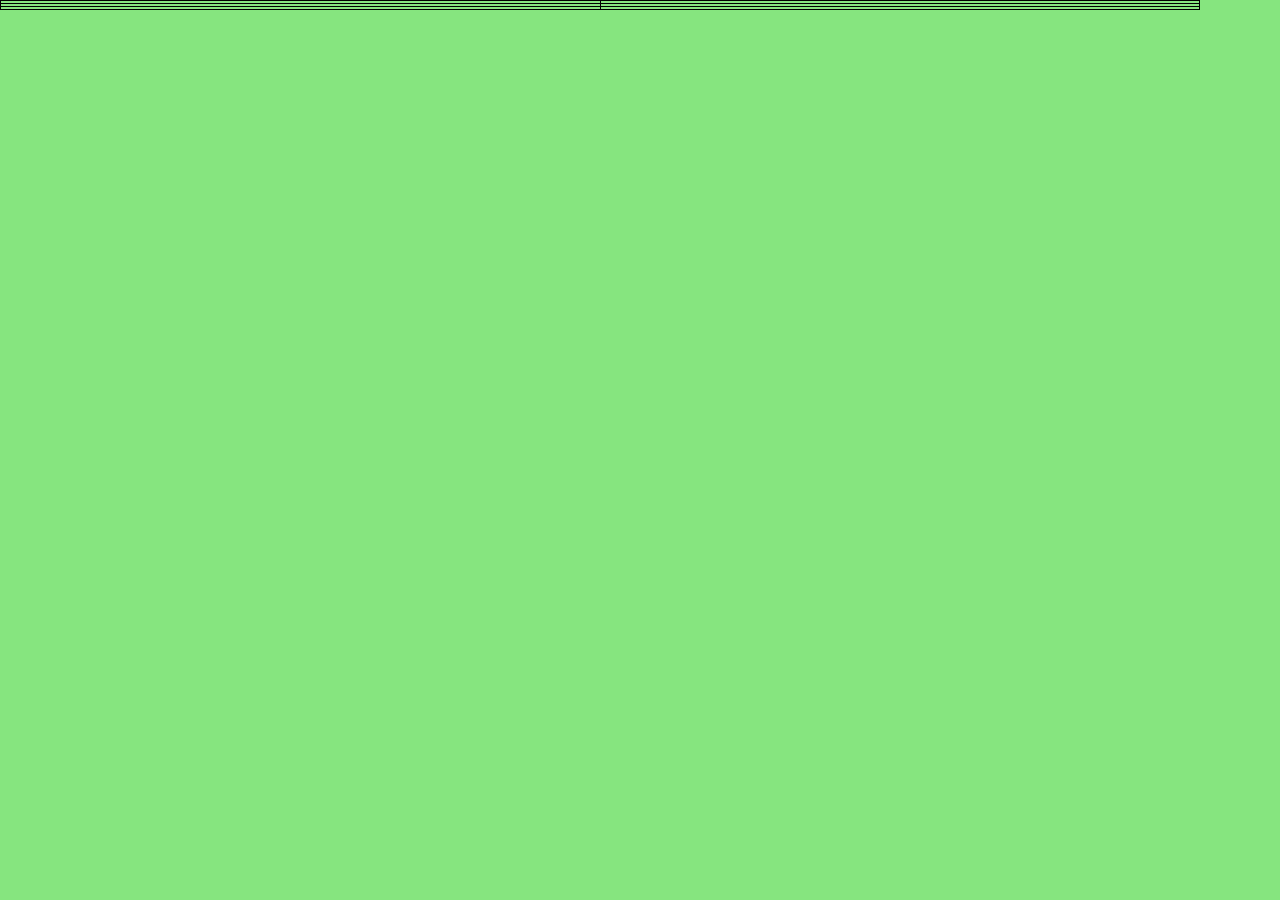
==== 2023-11-03/index.html @ d1767aac "111" ====
<!DOCTYPE html>
<html lang="en">
<head>
    <meta charset="UTF-8">
    <meta name="viewport" content="width=device-width, initial-scale=1.0">
    <title>레몬C</title>
    <link rel="stylesheet" href="./static/css/default.css">

</head>
<body>
    <table id="wrap">
        <tr>
            <td></td>
            <td></td>
        </tr>
        <tr>
            <td></td>
            <td></td>
        </tr>
        <tr>
            <td></td>
            <td></td>
        </tr>
    </table>
    
</body>
</html>
---- 2023-11-03/static/css/default.css ----
body{
    background-color:#86E57F;
    margin:0;
}
#wrap{
    width:1200px;
    border-collapse: collapse;
}
#wrap tr td {
    border: 1px solid #000;
}
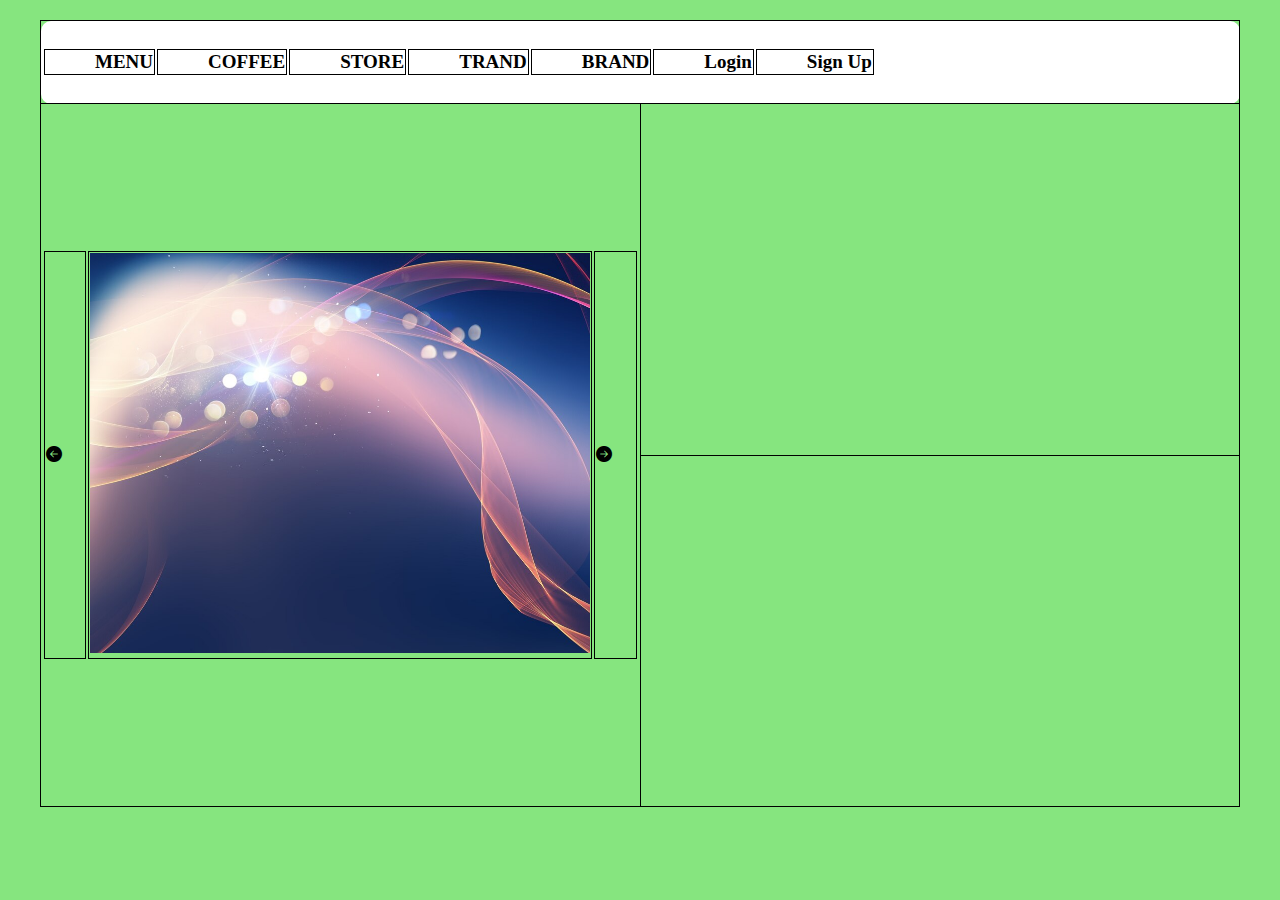
==== commit 6db02bf8: "123" ====
--- a/2023-11-03/index.html
+++ b/2023-11-03/index.html
@@ -1,27 +1,56 @@
 <!DOCTYPE html>
 <html lang="en">
+
 <head>
     <meta charset="UTF-8">
     <meta name="viewport" content="width=device-width, initial-scale=1.0">
     <title>레몬C</title>
+    <link rel="stylesheet" href="https://cdn.jsdelivr.net/npm/bootstrap-icons@1.11.1/font/bootstrap-icons.css">
     <link rel="stylesheet" href="./static/css/default.css">
 
 </head>
+
 <body>
     <table id="wrap">
         <tr>
-            <td></td>
-            <td></td>
+            <td id="header" colspan="2">
+                <table class="menu">
+                    <tr>
+                        <td class="menuItem">MENU</td>
+                        <td class="menuItem">COFFEE</td>
+                        <td class="menuItem">STORE</td>
+                        <td class="menuItem">TRAND</td>
+                        <td class="menuItem">BRAND</td>
+                        <td class="menuItem">Login</td>
+                        <td class="menuItem">Sign Up</td>
+
+                    </tr>
+                </table>
+            </td>
         </tr>
         <tr>
-            <td></td>
-            <td></td>
+            <td id="slideWrap" rowspan="2">
+                <table class="slide">
+                    <tr>
+                        <td class="leftMove">
+                            <i class="bi bi-arrow-left-circle-fill"></i>
+                        </td>
+                        <td class="slideImage"><img
+                                src="./static/images/abstract-texture-with-wavy-shapes_1048-5153.jpg" alt="메인이미지"></td>
+                        <td class="rightMove">
+                            <i class="bi bi-arrow-right-circle-fill"></i>
+                        </td>
+                    </tr>
+                </table>
+            </td>
+            <td id="drinkWrap"></td>
         </tr>
         <tr>
-            <td></td>
-            <td></td>
+
+            <td id="eventWrap"></td>
         </tr>
     </table>
-    
+
 </body>
+
 </html>--- a/2023-11-03/static/css/default.css
+++ b/2023-11-03/static/css/default.css
@@ -5,7 +5,41 @@
 #wrap{
     width:1200px;
     border-collapse: collapse;
-}
+    margin:20px auto;       /*margin 은 다른 부분이랑 거리 벌어짐 여백 바깥 부분
+     padding 스스로 커짐 다른 태그랑 거리가 되는건 아님 은 안쪽 명칭 */
+     }
 #wrap tr td {
     border: 1px solid #000;
-}+    /*border-radius: 10px; 테두리 둥글게 적용으로 100프로 하면 동그라미됨*/
+}
+
+#header{
+    border-radius: 10px;
+    height:80px;
+    width: 100%; /*부모가 가진 크기중 비율*/
+    background-color: #fff;
+    font-weight: 800; /*폰트굵기*/
+    font-size:19px; /*폰트크기*/
+}
+#slideWrap{
+    width: 600px; /*50프로로 표현해도됨*/
+    height: 700px;
+}
+
+#drinkWrap{
+    width: 600px;
+}
+.menuItem{
+    /*width:100px;*/
+    padding-left:50px; 
+}
+
+.slide{ width:100%;} /*부모태그인 #slidewrap과 너비가 같아진다*/
+.leftMove, .rightMove{
+    width:50ox;
+}
+.slideImage{
+    width:500px;
+}
+.slideImage img{width:100%;}
+
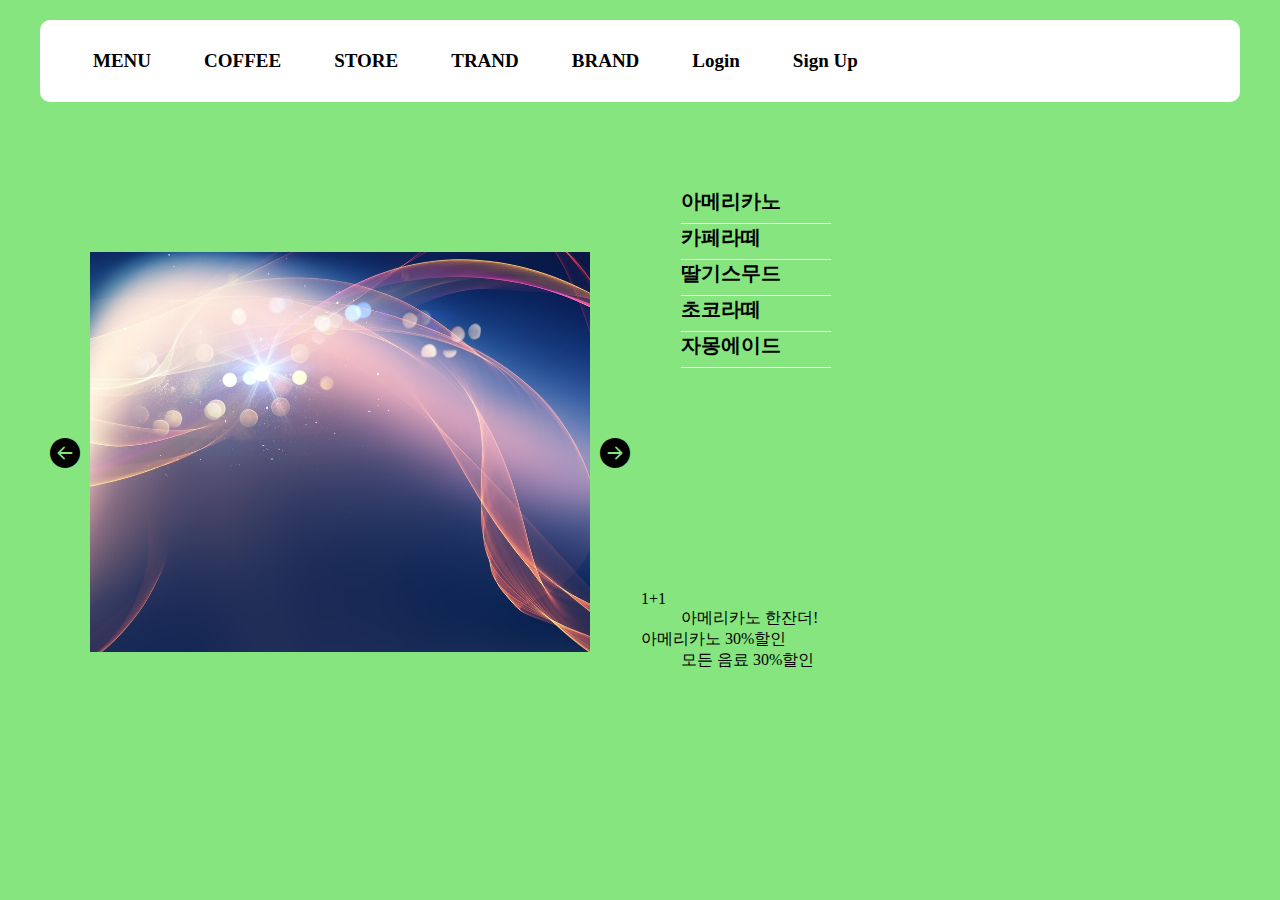
==== commit f1c1923c: "4564465" ====
--- a/2023-11-03/index.html
+++ b/2023-11-03/index.html
@@ -43,11 +43,31 @@
                     </tr>
                 </table>
             </td>
-            <td id="drinkWrap"></td>
+            <td id="drinkWrap">
+                <ul class="drinkMenu">
+                    <li>아메리카노</li>
+                    <li>카페라떼</li>
+                    <li>딸기스무드</li>
+                    <li>초코라떼</li>
+                    <li>자몽에이드</li>
+                </ul>
+            </td>
         </tr>
         <tr>
 
-            <td id="eventWrap"></td>
+            <td id="eventWrap">
+                <dl>
+                    <dt>1+1</dt>
+                        <dd>
+                            아메리카노 한잔더!
+                        </dd>
+                    <dt>아메리카노 30%할인</dt>
+                        <dd>
+                            모든 음료 30%할인
+                        </dd>
+                </dl>
+            </td>
+            
         </tr>
     </table>
 
--- a/2023-11-03/static/css/default.css
+++ b/2023-11-03/static/css/default.css
@@ -9,7 +9,7 @@
      padding 스스로 커짐 다른 태그랑 거리가 되는건 아님 은 안쪽 명칭 */
      }
 #wrap tr td {
-    border: 1px solid #000;
+    /*border: 1px solid #000;*/
     /*border-radius: 10px; 테두리 둥글게 적용으로 100프로 하면 동그라미됨*/
 }
 
@@ -28,6 +28,7 @@
 
 #drinkWrap{
     width: 600px;
+    height:350px;
 }
 .menuItem{
     /*width:100px;*/
@@ -37,9 +38,39 @@
 .slide{ width:100%;} /*부모태그인 #slidewrap과 너비가 같아진다*/
 .leftMove, .rightMove{
     width:50ox;
+    font-size:30px;
+    text-align: center;
+    color:#000;
 }
+
+.leftMove i:hover , .rightMove i:hover{
+    cursor: pointer ; /*화살표에 마우스 커서 올렸을때 마우스커서 바뀜 */
+}
+
+
 .slideImage{
     width:500px;
 }
 .slideImage img{width:100%;}
 
+.drinkMenu{
+    list-style:none; /*리스트 기호 사라짐*/
+    font-size:20px;
+    font-weight:800;
+}
+
+.drinkMenu li{
+    height:35px;
+    border-bottom:1px solid #fff;
+    width : 150px;
+    cursor:pointer;
+    
+}
+
+
+#eventWrap{ 
+    height:350px;
+}
+
+
+
